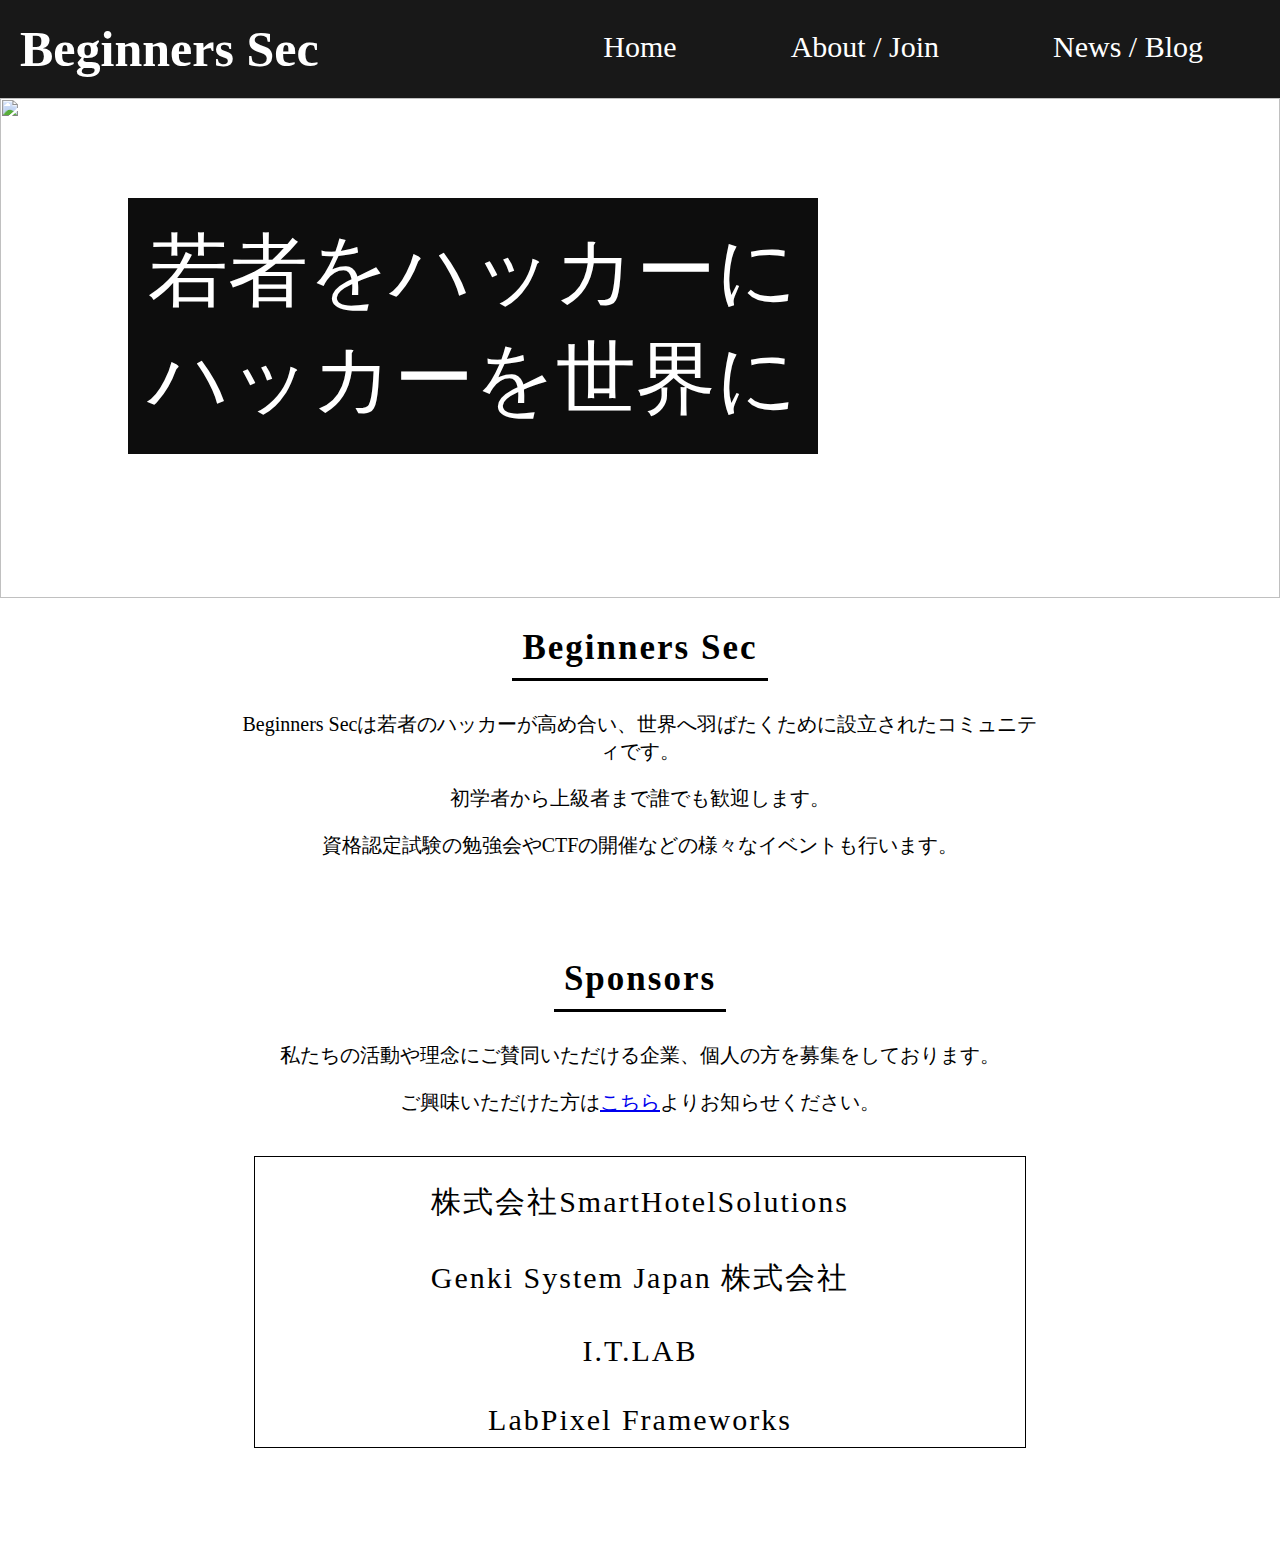
==== index.html @ 14c433b9 "on Fri Feb  3 08:26:25 AM EST 2023" ====
<html>

<head>
	<link rel="stylesheet" href="./css/header.css">
	<link rel="stylesheet" href="./css/common.css">
	<link rel="stylesheet" href="./css/index.css">

	<link rel="preload" href="../srcs/cyber.jpg" as="image">

</head>

<body>
	<header>
		<script src="./js/header.js"></script>
	</header>

	<div id="indexCyberBack">
		<img id="indexCyberImg" src="srcs/cyber.jpg" width=100%>
		<div id="commonWord">
			若者をハッカーに<br>
			ハッカーを世界に
		</div>
	</div>
	
	<div>
		<div class="titleInPage">Beginners Sec</div>
		<div class="explainInPage">
			<p>Beginners Secは若者のハッカーが高め合い、世界へ羽ばたくために設立されたコミュニティです。</p>
			<p>初学者から上級者まで誰でも歓迎します。</p>
			<p>資格認定試験の勉強会やCTFの開催などの様々なイベントも行います。</p>
		</div>
	</div>

	<div>
		<div class="titleInPage">Sponsors</div>
		<div class="explainInPage">
			<p>私たちの活動や理念にご賛同いただける企業、個人の方を募集をしております。</p>
			<p>ご興味いただけた方は<a href="./index.html">こちら</a>よりお知らせください。</p>
			<div class="sponsorCard">
				<p class="sponsorName">株式会社SmartHotelSolutions</p>
				<p class="sponsorName">Genki System Japan 株式会社</p>
				<p class="sponsorName">I.T.LAB</p>
				<p class="sponsorName">LabPixel Frameworks</p>
			</div>
		</div>
	</div>
</body>

</html>
---- css/header.css ----
/*
	ヘッダー用
*/

header {
	background-color: rgb(24, 24, 24);
	color: rgb(255, 255, 255);
	display: flex;
	justify-content: space-between;
}

header>* {
	padding: 10;
	margin: 10;
}

#title {
	font-size: 50;
}

#headerUrlList {
	list-style: none;
}

#headerUrlList>li {
	float: left;
	margin-top: 10;
	margin-bottom: 10;
	margin-left: 50;
	margin-right: 50;
	font-size: 30;
}


#headerUrlList>li>a {
	color: white;
	text-decoration: none;
}

#headerUrlList>li>a {
	color: white;
	border: 1px black;
	text-decoration: none;
	padding: 5;
}

#headerUrlList>li>a {
	color: white;
	border: 2px solid rgb(24, 24, 24);
	text-decoration: none;
	padding: 5;
}

#headerUrlList>li>a:hover {
	border-bottom: 2px solid white;
	border-top: 2px solid white;
}
/*
#headerUrlList>li>a:hover {
	text-decoration: underline;
}
*/
---- css/common.css ----
/*
	共通で利用するCSS
*/

* {
	padding: 0;
	margin: 0;
}

.titleInPage {
	width: fit-content;

	text-align: center;
	padding: 10;
	margin: 20 auto;
	letter-spacing: 2;
	font-size: 35;
	font-weight: bolder;
	border-bottom: 3px solid;
	border-color: black;
}

.explainInPage {
	width: 65%;
	text-align: center;
	align-items: center;
	margin-left: auto;
    margin-right: auto;
	margin: 0 auto 20 ;
	padding: 30;
	padding-top: 0;
	padding-bottom: 60;
}

.explainInPage>p {
	padding: 10;
	font-size: 20;
}
---- css/index.css ----
#indexCyberBack {
    height:auto;
    position: relative;
}

#commonWord {
    position: absolute;
    top:20%;
    left:10%;
    transform: translate(0%,0%);
    padding:0;
    margin:0;
    font-size:80;
    color: rgb(255, 255, 255);
	background-color: rgba(0, 0, 0, 0.95);
	padding: 20;
	border: 10px solid;
	border-color: white;
	border-left: transparent;
	border-top: transparent;
}

#indexCyberImg {
	width: 100%;
	height: 500px;
	object-fit: cover;
}

.sponsorName {
	letter-spacing: 2;
	margin: 15 auto 0;
	padding: 10;
	font-size: 30px;
}

.sponsorCard {
	padding: 10 auto;
	border: 1px solid black;
	margin: 30;
}
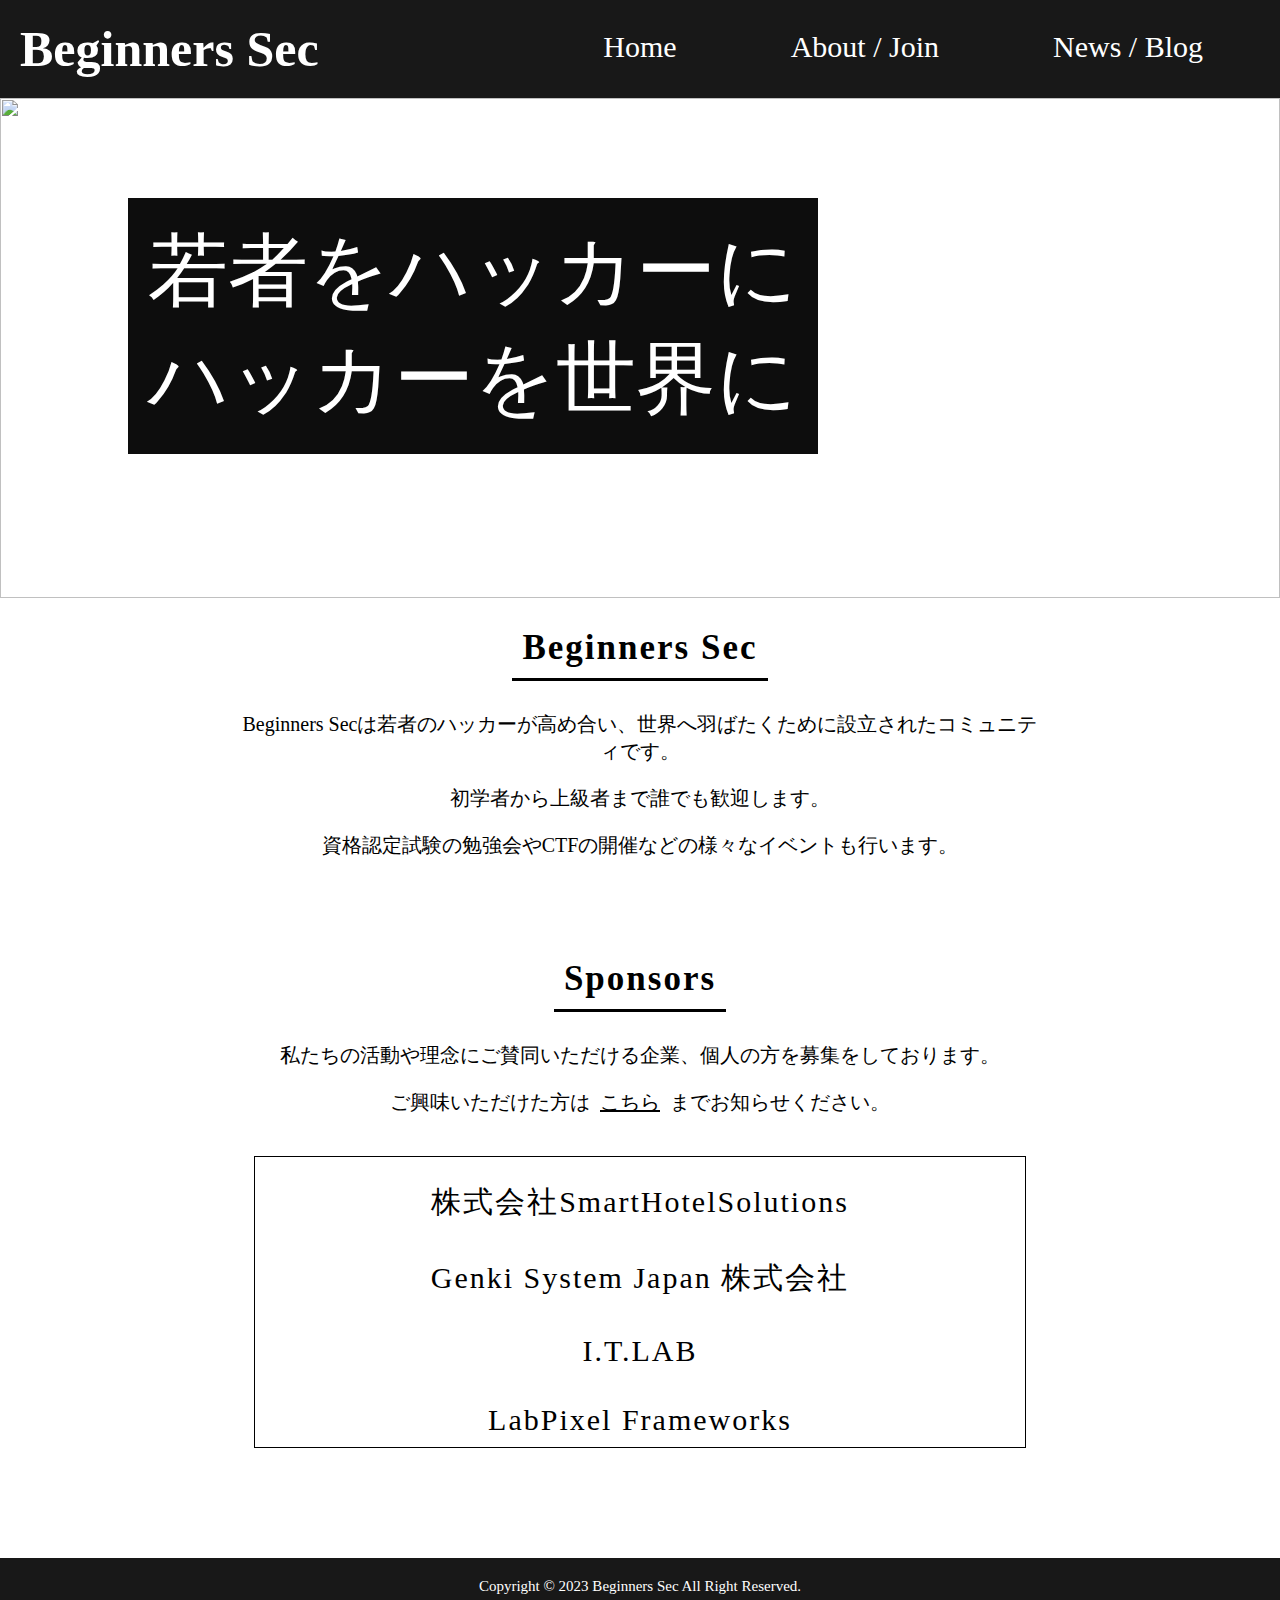
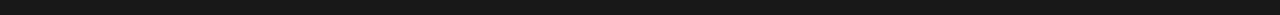
==== commit e326c1bb: "on Fri Feb  3 09:40:45 AM EST 2023" ====
--- a/index.html
+++ b/index.html
@@ -4,9 +4,10 @@
 	<link rel="stylesheet" href="./css/header.css">
 	<link rel="stylesheet" href="./css/common.css">
 	<link rel="stylesheet" href="./css/index.css">
+	<link rel="stylesheet" href="./css/footer.css">
+
 
 	<link rel="preload" href="../srcs/cyber.jpg" as="image">
-
 </head>
 
 <body>
@@ -35,7 +36,7 @@
 		<div class="titleInPage">Sponsors</div>
 		<div class="explainInPage">
 			<p>私たちの活動や理念にご賛同いただける企業、個人の方を募集をしております。</p>
-			<p>ご興味いただけた方は<a href="./index.html">こちら</a>よりお知らせください。</p>
+			<p>ご興味いただけた方は<a href="https://forms.gle/3QD5rNEfdqDMfWJHA" target="_blank">こちら</a>までお知らせください。</p>
 			<div class="sponsorCard">
 				<p class="sponsorName">株式会社SmartHotelSolutions</p>
 				<p class="sponsorName">Genki System Japan 株式会社</p>
@@ -44,6 +45,10 @@
 			</div>
 		</div>
 	</div>
+
+	<footer>
+		<script src="js/footer.js"></script>
+	</footer>
 </body>
 
 </html>
--- a/css/common.css
+++ b/css/common.css
@@ -35,4 +35,26 @@
 .explainInPage>p {
 	padding: 10;
 	font-size: 20;
+}
+
+.explainInPage>a {
+	padding: 10;
+	font-size: 20;
+	text-decoration-color: black;
+	color: black;
+}
+
+.explainInPage>a:hover {
+	text-decoration-color: rgb(255, 70, 23);
+}
+
+.explainInPage>p>a {
+	padding: 10;
+	font-size: 20;
+	text-decoration-color: black;
+	color: black;
+}
+
+.explainInPage>p>a:hover {
+	text-decoration-color: rgb(255, 70, 23);
 }--- a/css/footer.css
+++ b/css/footer.css
@@ -0,0 +1,11 @@
+footer {
+	background-color: rgb(24, 24, 24);
+	color: rgb(255, 255, 255);
+	align-items: center;
+	text-align: center;
+}
+
+footer>div{
+	padding: 20;
+	font-size: 15;
+}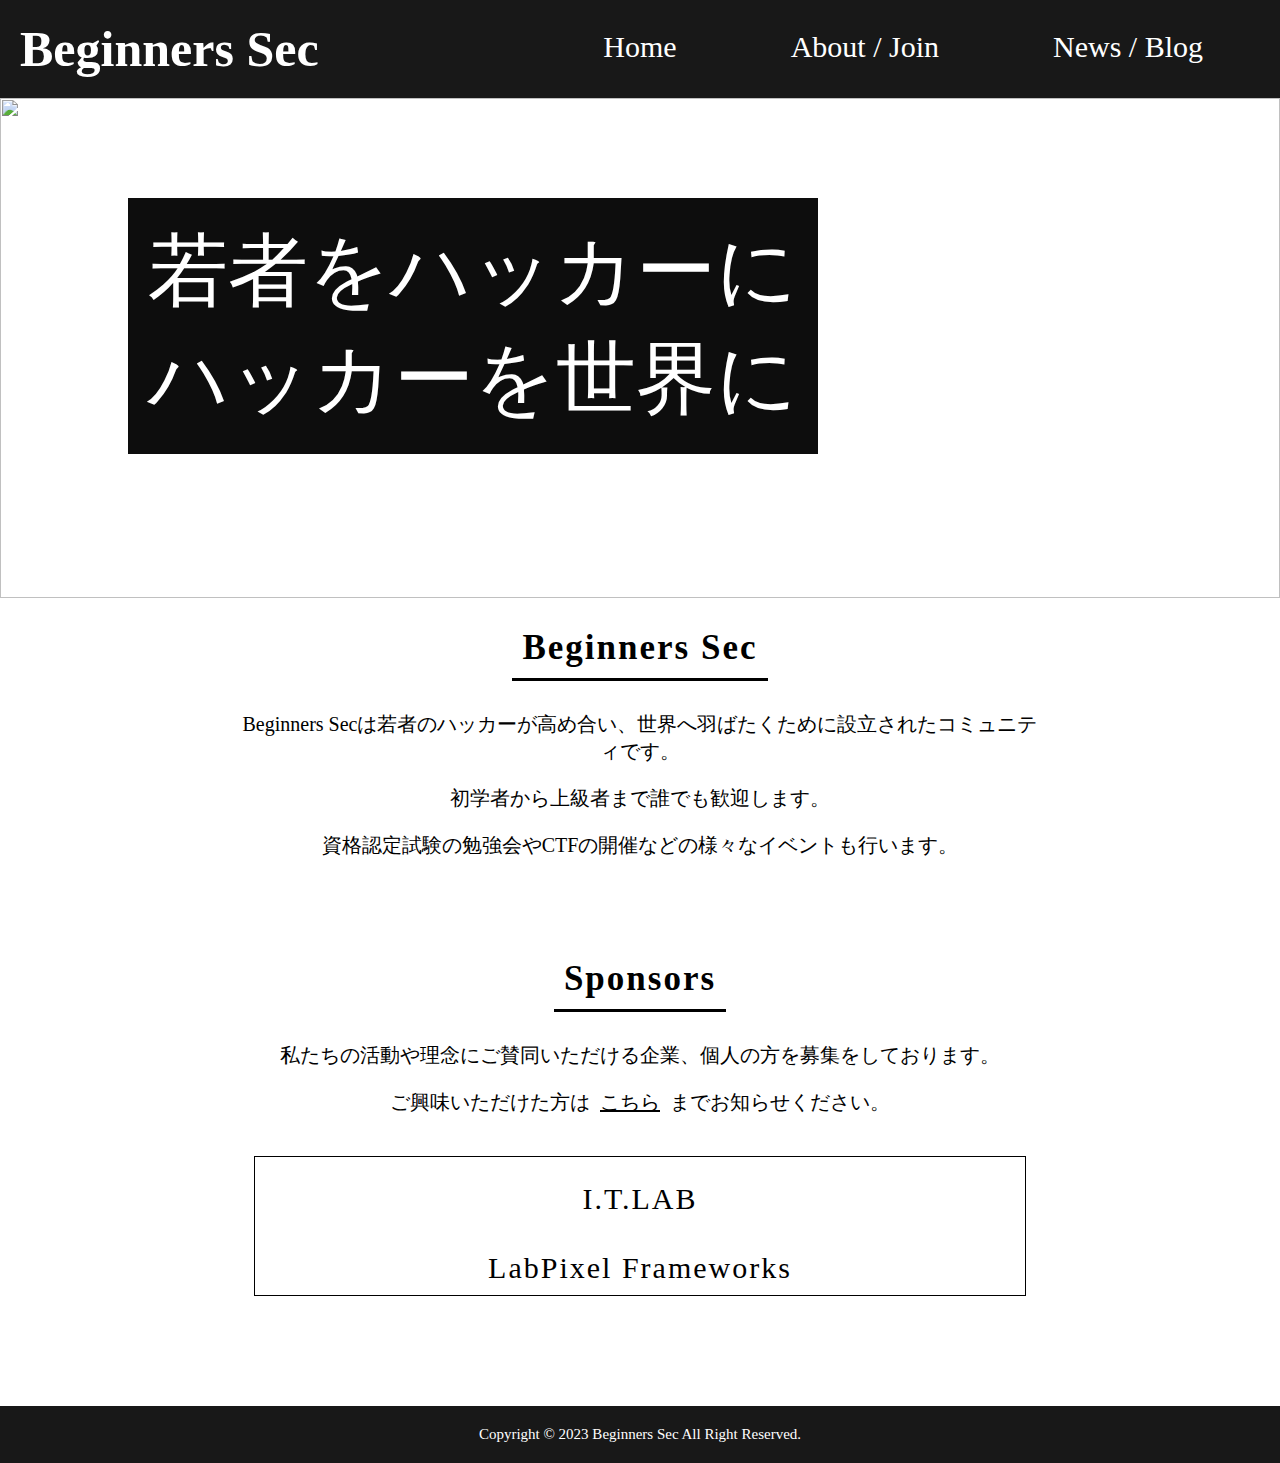
==== commit 18083f87: "Update index.html" ====
--- a/index.html
+++ b/index.html
@@ -1,54 +1,80 @@
 <html>
 
 <head>
-	<link rel="stylesheet" href="./css/header.css">
-	<link rel="stylesheet" href="./css/common.css">
-	<link rel="stylesheet" href="./css/index.css">
-	<link rel="stylesheet" href="./css/footer.css">
+    <html lang="ja">
+    <title>Beginners Sec</title>
+    <meta name="google-site-verification" content="MZzzfvcXTTMQ3u1yvI5TMWjBsbJqNmdukRLRajFTatY" />
+    <meta name="description" content="Beginners Secは若者のハッカーが高め合い、世界へ羽ばたくために設立されたコミュニティです。初学者から上級者まで誰でも歓迎します。" />
+    <meta name="keywords" content="セキュリティ, 高校生, ハッカー, Beginners, Sec, hacker" />
+    <meta property="og:title" content="Beginners Sec ホームページ" />
+    <meta property="og:type" content="website" />
+    <meta property="og:url" content="https://beginnerssec.github.io/about/" />
+    <meta property="og:description" content="Beginners Secは若者のハッカーが高め合い、世界へ羽ばたくために設立されたコミュニティです。" />
+    <meta property="og:site_name" content="Beginners Sec" />
+    <meta property="og:image" content="./srcs/cyber.jpg" />
+    <meta http-equiv="Content-Script-Type" content="text/JavaScript" />
+    <meta http-equiv="Content-Style-Type" content="text/css" />
+    <meta name="subject" content="コミュニティホームページ" />
+    <meta name="abstract" content="コミュニティホームページです。" />
+    <meta name="author" content="Beginners Sec" />
+    <meta name="owner" content="Ayato Shitomi" />
+    <link rel="shortcut icon" href="./srcs/icon.ico" />
+    <meta name="robots" content="NOARCHIVE" />
 
+    <link rel="stylesheet" href="./css/header.css">
+    <link rel="stylesheet" href="./css/common.css">
+    <link rel="stylesheet" href="./css/index.css">
+    <link rel="stylesheet" href="./css/footer.css">
+    <title>Beginners Sec | Welcome</title>
+    <link rel="preload" href="../assets/cyber.jpg" as="image">
 
-	<link rel="preload" href="../srcs/cyber.jpg" as="image">
 </head>
 
 <body>
-	<header>
-		<script src="./js/header.js"></script>
-	</header>
+    <header>
+        <h1 id="title">Beginners Sec</h1>
+        <div>
+            <ul id="headerUrlList">
+                <li><a href="./index.html"> Home </a></li>
+                <li><a href="./about.html"> About / Join </a></li>
+                <li><a href="https://qiita.com/organizations/BeginnersSec" target="_blank"> News / Blog </a></li>
+            </ul>
+        </div>
+    </header>
 
-	<div id="indexCyberBack">
-		<img id="indexCyberImg" src="srcs/cyber.jpg" width=100%>
-		<div id="commonWord">
-			若者をハッカーに<br>
-			ハッカーを世界に
-		</div>
-	</div>
-	
-	<div>
-		<div class="titleInPage">Beginners Sec</div>
-		<div class="explainInPage">
-			<p>Beginners Secは若者のハッカーが高め合い、世界へ羽ばたくために設立されたコミュニティです。</p>
-			<p>初学者から上級者まで誰でも歓迎します。</p>
-			<p>資格認定試験の勉強会やCTFの開催などの様々なイベントも行います。</p>
-		</div>
-	</div>
+    <div id="indexCyberBack">
+        <img id="indexCyberImg" src="assets/cyber.jpg" width=100%>
+        <div id="commonWord">
+            若者をハッカーに<br>
+            ハッカーを世界に
+        </div>
+    </div>
 
-	<div>
-		<div class="titleInPage">Sponsors</div>
-		<div class="explainInPage">
-			<p>私たちの活動や理念にご賛同いただける企業、個人の方を募集をしております。</p>
-			<p>ご興味いただけた方は<a href="https://forms.gle/3QD5rNEfdqDMfWJHA" target="_blank">こちら</a>までお知らせください。</p>
-			<div class="sponsorCard">
-				<p class="sponsorName">株式会社SmartHotelSolutions</p>
-				<p class="sponsorName">Genki System Japan 株式会社</p>
-				<p class="sponsorName">I.T.LAB</p>
-				<p class="sponsorName">LabPixel Frameworks</p>
-			</div>
-		</div>
-	</div>
+    <div>
+        <div class="titleInPage">Beginners Sec</div>
+        <div class="explainInPage">
+            <p>Beginners Secは若者のハッカーが高め合い、世界へ羽ばたくために設立されたコミュニティです。</p>
+            <p>初学者から上級者まで誰でも歓迎します。</p>
+            <p>資格認定試験の勉強会やCTFの開催などの様々なイベントも行います。</p>
+        </div>
+    </div>
 
-	<footer>
-		<script src="js/footer.js"></script>
-	</footer>
+    <div>
+        <div class="titleInPage">Sponsors</div>
+        <div class="explainInPage">
+            <p>私たちの活動や理念にご賛同いただける企業、個人の方を募集をしております。</p>
+            <p>ご興味いただけた方は<a href="https://forms.gle/3QD5rNEfdqDMfWJHA" target="_blank">こちら</a>までお知らせください。</p>
+            <div class="sponsorCard">
+                <p class="sponsorName">I.T.LAB</p>
+                <p class="sponsorName">LabPixel Frameworks</p>
+            </div>
+        </div>
+    </div>
+
+    <footer>
+        <div>Copyright © 2023 Beginners Sec All Right Reserved.</div>
+    </footer>
+    <script src="./js/header.js"></script>
 </body>
 
 </html>
--- a/css/index.css
+++ b/css/index.css
@@ -1,3 +1,7 @@
+/*
+	index.html
+*/
+
 #indexCyberBack {
     height:auto;
     position: relative;
--- a/css/footer.css
+++ b/css/footer.css
@@ -1,3 +1,7 @@
+/*
+	フッター用
+*/
+
 footer {
 	background-color: rgb(24, 24, 24);
 	color: rgb(255, 255, 255);
